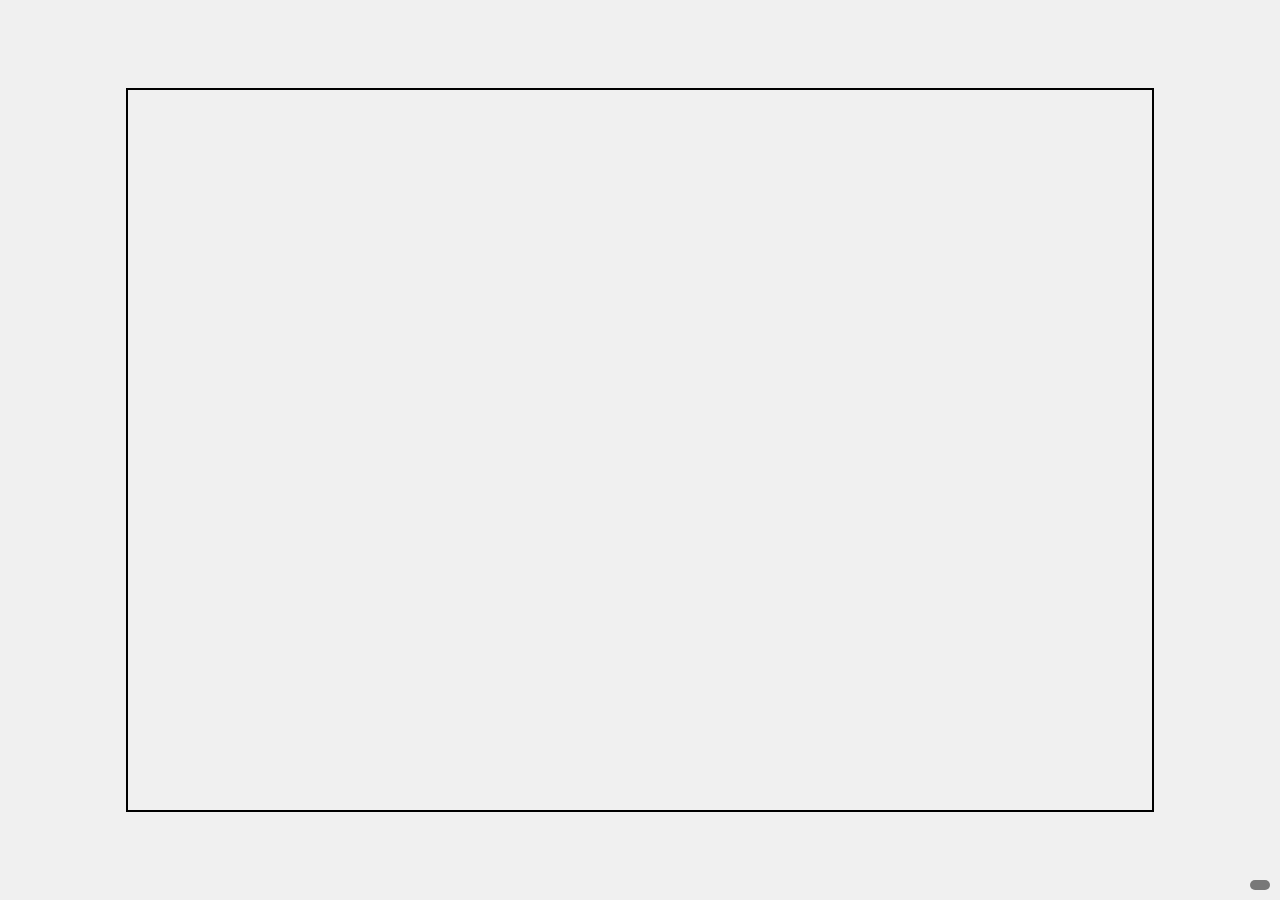
==== index.html @ 7bc43be9 "0.1版本" ====
<!DOCTYPE html>
<html lang="en">
<head>
    <meta charset="UTF-8">
    <meta name="viewport" content="width=device-width, initial-scale=1.0">
    <title>Mouse Heatmap</title>
    <link rel="stylesheet" href="styles.css">
</head>
<body>
    <div class="container">
        <div class="heatmap"></div>
    </div>
    <div class="coordinates" id="coordinates"></div>

    <script src="script.js"></script>
</body>
</html>
---- styles.css ----
body {
    margin: 0;
    height: 100vh;
    display: flex;
    justify-content: center;
    align-items: center;
    background-color: #f0f0f0;
    position: relative;
    overflow: hidden;
}

.container {
    width: 80%;
    height: 80%;
    border: 2px solid #000;
    position: relative;
}

.heatmap {
    position: absolute;
    width: 100%;
    height: 100%;
    pointer-events: none;
}

.dot {
    position: absolute;
    width: 50px;
    height: 50px;
    border-radius: 50%;
    background-color: rgba(255, 0, 0, 0.3);
    filter: blur(20px);
    pointer-events: none;
    transition: opacity 1s;
}

.coordinates {
    position: fixed;
    bottom: 10px;
    right: 10px;
    background: rgba(0, 0, 0, 0.5);
    color: #fff;
    padding: 5px 10px;
    border-radius: 5px;
    font-family: Arial, sans-serif;
    font-size: 14px;
}
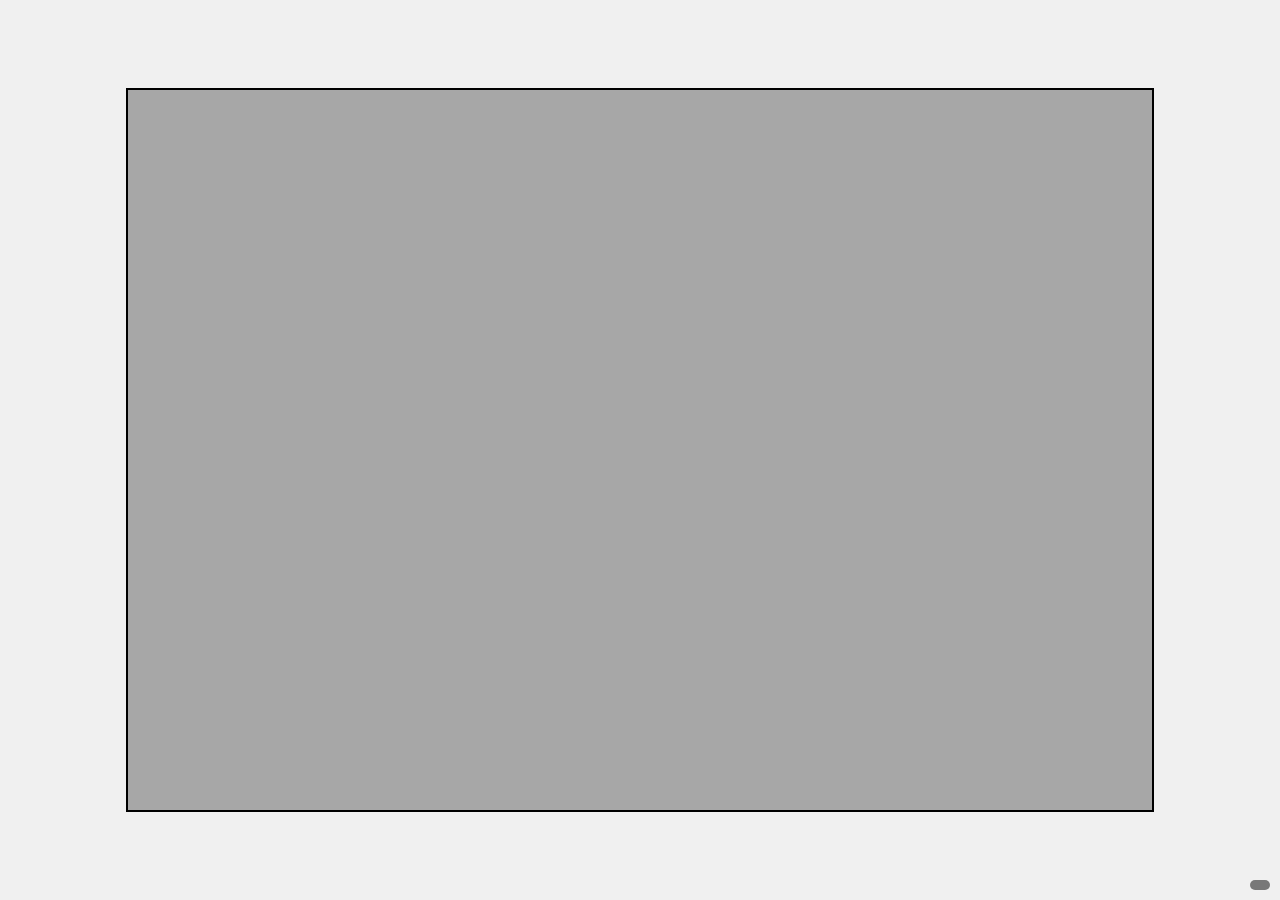
==== commit 9ad485a4: "上方图层设置成功 半透明效果达成" ====
--- a/index.html
+++ b/index.html
@@ -7,11 +7,17 @@
     <link rel="stylesheet" href="styles.css">
 </head>
 <body>
+    <!-- 定义包含热力图的容器 -->
     <div class="container">
-        <div class="heatmap"></div>
+         <!-- 新增容器 -->
+        <div class="overlay"></div>
+        <div class="heatmap"></div> <!-- 热力图 -->
     </div>
+
+    <!-- 显示鼠标坐标的容器 -->
     <div class="coordinates" id="coordinates"></div>
 
+    <!-- 引入JavaScript文件 -->
     <script src="script.js"></script>
 </body>
-</html>
+</html>--- a/styles.css
+++ b/styles.css
@@ -1,47 +1,61 @@
+/* 设置整个页面的样式 */
 body {
-    margin: 0;
-    height: 100vh;
-    display: flex;
-    justify-content: center;
-    align-items: center;
-    background-color: #f0f0f0;
-    position: relative;
-    overflow: hidden;
+    margin: 0; /* 确保页面边距为零 */
+    height: 100vh; /* 设置页面高度为视窗高度 */
+    display: flex; /* 使用弹性布局 */
+    justify-content: center; /* 在主轴上居中对齐 */
+    align-items: center; /* 在侧轴上居中对齐 */
+    background-color: #f0f0f0; /* 设置背景颜色为浅灰色 */
+    position: relative; /* 设置定位为相对定位 */
+    overflow: hidden; /* 隐藏溢出内容 */
 }
 
+/* 设置容器的样式 */
 .container {
-    width: 80%;
-    height: 80%;
-    border: 2px solid #000;
-    position: relative;
+    width: 80%; /* 宽度占父元素80% */
+    height: 80%; /* 高度占父元素80% */
+    border: 2px solid #000; /* 设置边框为2px黑色实线 */
+    position: relative; /* 设置定位为相对定位 */
 }
 
-.heatmap {
-    position: absolute;
-    width: 100%;
-    height: 100%;
-    pointer-events: none;
+.overlay {
+    position: absolute; /* 设置定位为绝对定位 */
+    width: 100%; /* 宽度占父元素100% */
+    height: 100%; /* 高度占父元素100% */
+    background-color: rgba(0, 0, 0, 0.3); /* 设置背景颜色为黑色，透明度为30% */
+    pointer-events: none; /* 禁止鼠标事件穿透 */
+    z-index: 0; /* 设置层级为1，确保其在热力图之上 */
 }
 
-.dot {
-    position: absolute;
-    width: 50px;
-    height: 50px;
-    border-radius: 50%;
-    background-color: rgba(255, 0, 0, 0.3);
-    filter: blur(20px);
-    pointer-events: none;
-    transition: opacity 1s;
+/* 设置热力图的样式 */
+.heatmap {
+    position: absolute; /* 设置定位为绝对定位 */
+    width: 100%; /* 宽度占父元素100% */
+    height: 100%; /* 高度占父元素100% */
+    pointer-events: none; /* 禁止鼠标事件穿透 */
 }
 
+/* 设置点的样式 */
+.dot {
+    position: absolute; /* 设置定位为绝对定位 */
+    width: 50px; /* 设置宽度为50像素 */
+    height: 50px; /* 设置高度为50像素 */
+    border-radius: 50%; /* 设置圆角为50%（圆形） */
+    background-color: rgba(255, 0, 0, 0.3); /* 设置背景颜色为红色半透明 */
+    filter: blur(20px); /* 设置模糊滤镜 */
+    pointer-events: none; /* 禁止鼠标事件穿透 */
+    transition: opacity 1s; /* 设置透明度过渡效果为1秒 */
+}
+
+/* 设置坐标显示的样式 */
 .coordinates {
-    position: fixed;
-    bottom: 10px;
-    right: 10px;
-    background: rgba(0, 0, 0, 0.5);
-    color: #fff;
-    padding: 5px 10px;
-    border-radius: 5px;
-    font-family: Arial, sans-serif;
-    font-size: 14px;
+    position: fixed; /* 设置定位为固定定位 */
+    bottom: 10px; /* 距离底部10像素 */
+    right: 10px; /* 距离右侧10像素 */
+    background: rgba(0, 0, 0, 0.5); /* 设置背景颜色为黑色半透明 */
+    color: #fff; /* 设置字体颜色为白色 */
+    padding: 5px 10px; /* 设置内边距 */
+    border-radius: 5px; /* 设置圆角为5像素 */
+    font-family: Arial, sans-serif; /* 设置字体 */
+    font-size: 14px; /* 设置字体大小为14像素 */
 }
